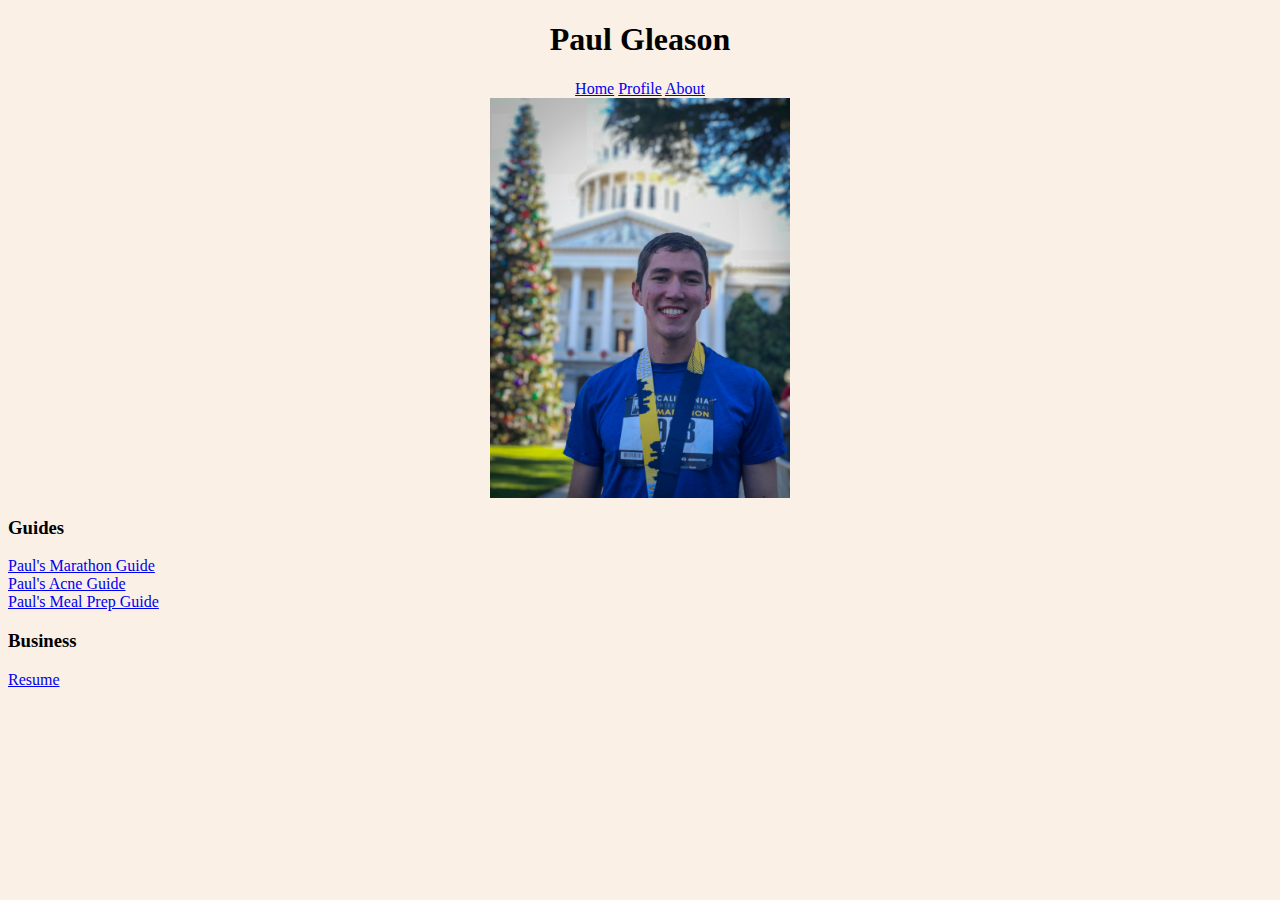
==== index.html @ b4029914 "Update index.html" ====
<!DOCTYPE html>
<html>
    <html>
        
    <head>
         
        <meta charset="utf-8">
        <meta http-equiv="X-UA-Compatible" content="IE=edge">
        <meta name="viewport" content="width=device-width, initial-scale=1">
        <link href="css/bootstrap.min.css" rel="stylesheet">
        <link href="css/bootstrap-theme.min.css" rel="stylesheet">
        <link href="css/mystyles.css" rel="stylesheet">
        
        
        
        <h1 align="center">Paul Gleason</h1>
        <div class="topnav" id="myTopnav" align="center">
            <a class="active" href="#home">Home</a>
            <a href="#contact">Profile</a>
            <a href="#about">About</a>
            </div>
        <div style="text-align: center;">
            <img src="images/profile2.jpg" alt="ProfPic" height="400" align="center">
            </div>
    
    </head>
        
   <body style="background-color: Linen;">
       
      <!-- Display the countdown timer in an element -->
       <center>
<p id="demo"></p>

<script>
// Set the date we're counting down to
var countDownDate = new Date("Sep 5, 2018 15:37:25").getTime();

// Update the count down every 1 second
var x = setInterval(function() {

  // Get todays date and time
  var now = new Date().getTime();

  // Find the distance between now an the count down date
  var distance = countDownDate - now;

  // Time calculations for days, hours, minutes and seconds
  var days = Math.floor(distance / (1000 * 60 * 60 * 24));
  var hours = Math.floor((distance % (1000 * 60 * 60 * 24)) / (1000 * 60 * 60));
  var minutes = Math.floor((distance % (1000 * 60 * 60)) / (1000 * 60));
  var seconds = Math.floor((distance % (1000 * 60)) / 1000);

  // Display the result in the element with id="demo"
  document.getElementById("demo").innerHTML = days + "d " + hours + "h "
  + minutes + "m " + seconds + "s ";

  // If the count down is finished, write some text 
  if (distance < 0) {
    clearInterval(x);
    document.getElementById("demo").innerHTML = "EXPIRED";
  }
}, 1000);
</script>
       </center>
     
       
       
       
       
        
         <div class="container">
            <div class="row">
                
                <div class="col-xs-12">
                    <h3>Guides</h3>
                </div>   
    
                <div class="col-xs-12">
                    <a href="guides/MarathonGuide.pdf" download>Paul's Marathon Guide</a>
                </div>
                <div class="col-xs-12">
                        <a href="guides/AcneGuide.pdf" download>Paul's Acne Guide</a>
                </div>
                <div class="col-xs-12">
                        <a href="guides/MealPrepGuide.pdf" download>Paul's Meal Prep Guide</a>
                </div>  
             </div>
        </div>
        <div class="container">
            <div class="row">
                <div class="col-xs-12">
                    <h3>Business</h3>
                </div> 
                <div class="col-xs-12">
                    <a href="projects/Resume.pdf" download>Resume</a>
                </div>
            </div>
        </div>
        <script src="https://ajax.googleapis.com/ajax/libs/jquery/1.11.3/jquery.min.js"></script>
        <!-- Include all compiled plugins (below), or include individual files as needed -->
        <script src="js/bootstrap.min.js"></script>
    </body>
</html>
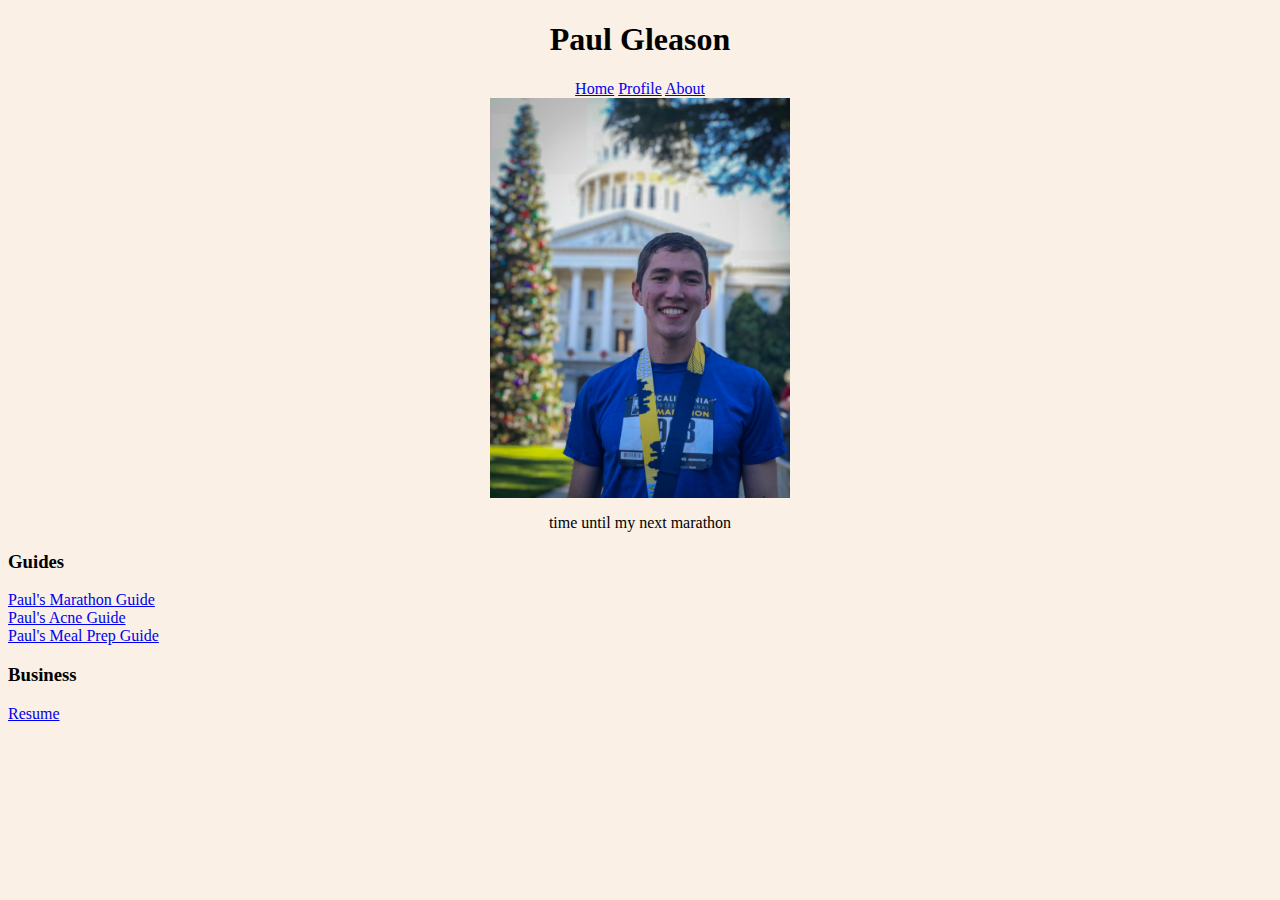
==== commit fee37839: "Update index.html" ====
--- a/index.html
+++ b/index.html
@@ -11,8 +11,6 @@
         <link href="css/bootstrap-theme.min.css" rel="stylesheet">
         <link href="css/mystyles.css" rel="stylesheet">
         
-        
-        
         <h1 align="center">Paul Gleason</h1>
         <div class="topnav" id="myTopnav" align="center">
             <a class="active" href="#home">Home</a>
@@ -22,18 +20,10 @@
         <div style="text-align: center;">
             <img src="images/profile2.jpg" alt="ProfPic" height="400" align="center">
             </div>
-    
-    </head>
         
-   <body style="background-color: Linen;">
-       
-      <!-- Display the countdown timer in an element -->
-       <center>
-<p id="demo"></p>
-
-<script>
+        <script>
 // Set the date we're counting down to
-var countDownDate = new Date("Sep 5, 2018 15:37:25").getTime();
+var countDownDate = new Date("May 27, 2018 06:00:00").getTime();
 
 // Update the count down every 1 second
 var x = setInterval(function() {
@@ -61,6 +51,15 @@
   }
 }, 1000);
 </script>
+    
+    </head>
+        
+   <body style="background-color: Linen;">
+       
+      <!-- Display the countdown timer in an element -->
+       <center>
+<p id="demo"></p>
+           <p>time until my next marathon</p>
        </center>
      
        
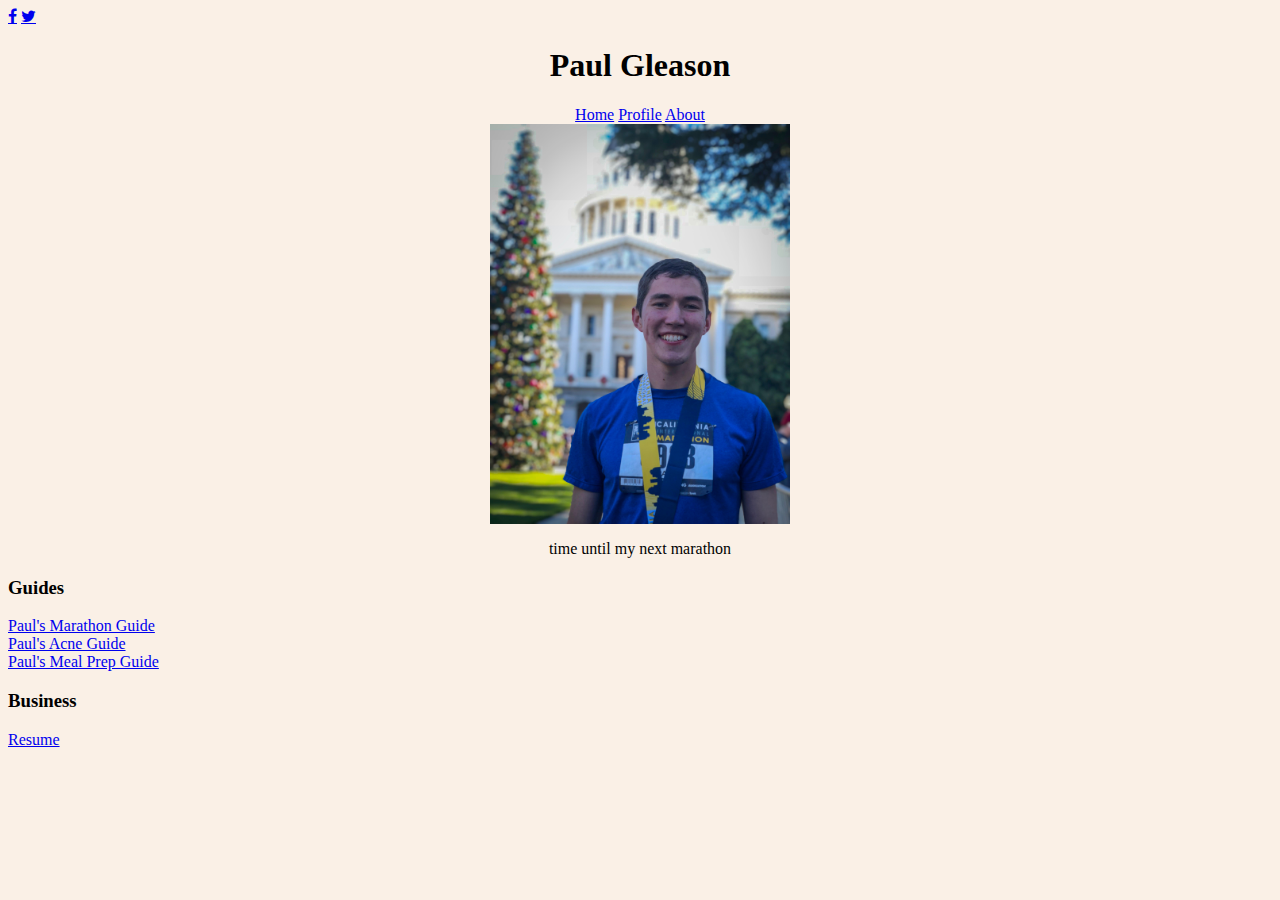
==== commit b7a32abd: "Update index.html" ====
--- a/index.html
+++ b/index.html
@@ -10,6 +10,13 @@
         <link href="css/bootstrap.min.css" rel="stylesheet">
         <link href="css/bootstrap-theme.min.css" rel="stylesheet">
         <link href="css/mystyles.css" rel="stylesheet">
+        <!-- Add icon library -->
+        <link rel="stylesheet" href="https://cdnjs.cloudflare.com/ajax/libs/font-awesome/4.7.0/css/font-awesome.min.css">
+
+        <!-- Add font awesome icons -->
+        <a href="#" class="fa fa-facebook"></a>
+        <a href="#" class="fa fa-twitter"></a>
+        
         
         <h1 align="center">Paul Gleason</h1>
         <div class="topnav" id="myTopnav" align="center">
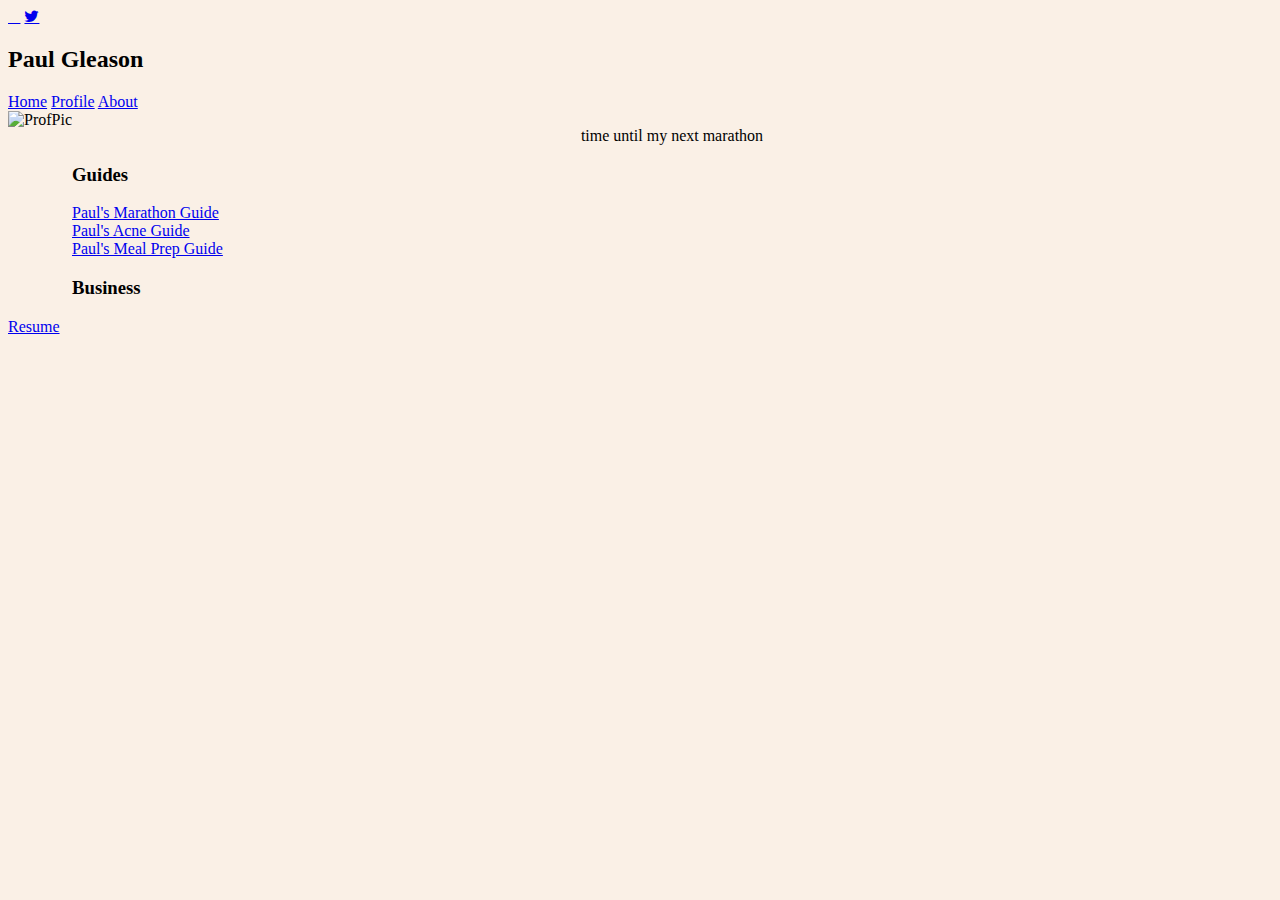
==== commit b2ad6bdf: "basic alignment of header" ====
--- a/index.html
+++ b/index.html
@@ -14,23 +14,23 @@
         <link rel="stylesheet" href="https://cdnjs.cloudflare.com/ajax/libs/font-awesome/4.7.0/css/font-awesome.min.css">
 
         <!-- Add font awesome icons -->
-        <a href="#" class="fa fa-facebook"></a>
-        <a href="#" class="fa fa-twitter"></a>
+        <a href="https://www.instagram.com/thepaulgleason/" class="fab fa-instagram"></a>
+        <a href="https://twitter.com/thepaulgleason" class="fa fa-twitter"></a>
         
         
-        <h1 align="center">Paul Gleason</h1>
-        <div class="topnav" id="myTopnav" align="center">
+        <h2 align="left">Paul Gleason</h1>
+        <div class="topnav" id="myTopnav" align="left">
             <a class="active" href="#home">Home</a>
             <a href="#contact">Profile</a>
             <a href="#about">About</a>
             </div>
         <div style="text-align: center;">
-            <img src="images/profile2.jpg" alt="ProfPic" height="400" align="center">
+            <img src="images/profileLinkedIn.jpg" alt="ProfPic" height="200" align="left">
             </div>
         
         <script>
 // Set the date we're counting down to
-var countDownDate = new Date("May 27, 2018 06:00:00").getTime();
+var countDownDate = new Date("December 8, 2019 07:00:00").getTime();
 
 // Update the count down every 1 second
 var x = setInterval(function() {
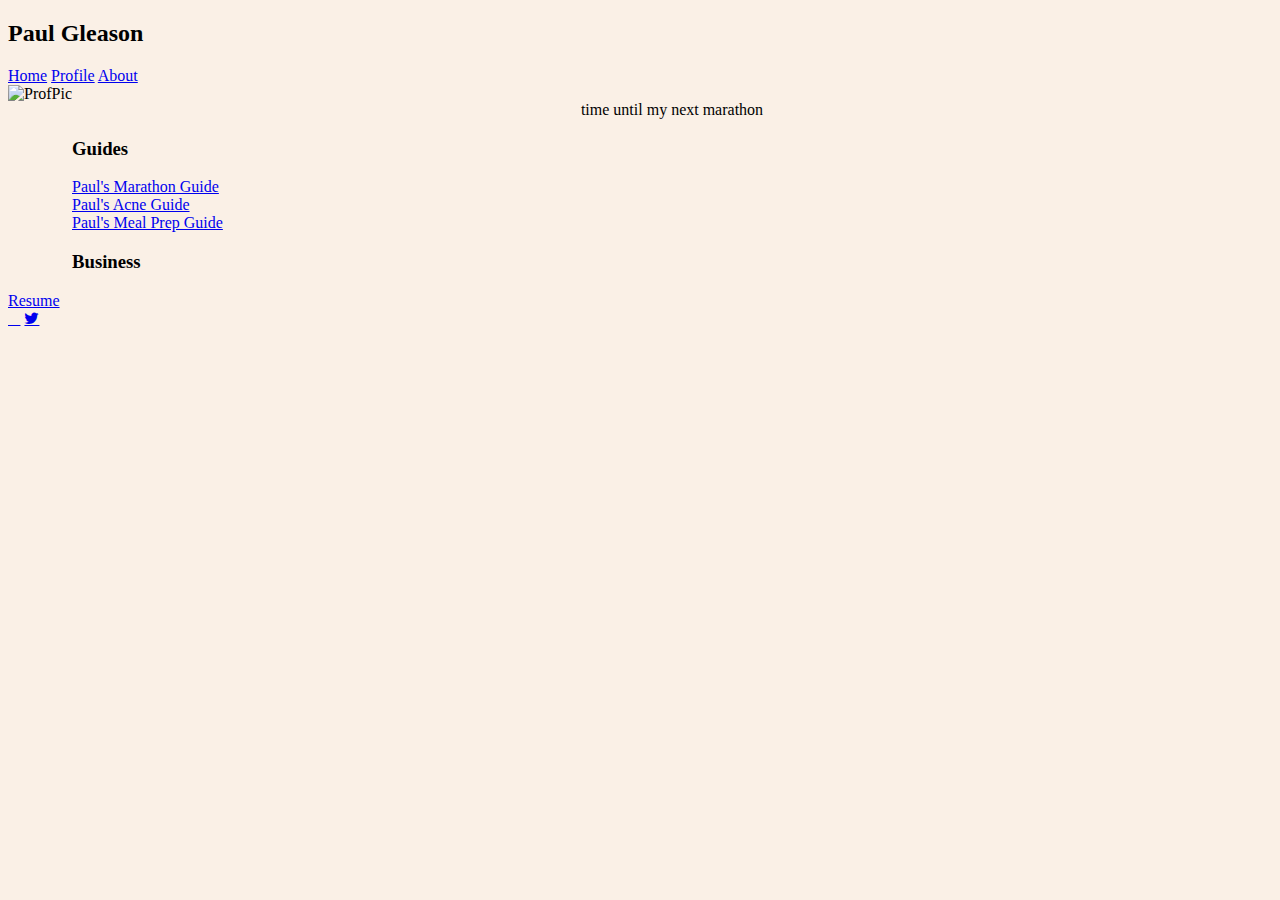
==== commit 498a6ad0: "changed location of marathon timer" ====
--- a/index.html
+++ b/index.html
@@ -12,14 +12,10 @@
         <link href="css/mystyles.css" rel="stylesheet">
         <!-- Add icon library -->
         <link rel="stylesheet" href="https://cdnjs.cloudflare.com/ajax/libs/font-awesome/4.7.0/css/font-awesome.min.css">
-
-        <!-- Add font awesome icons -->
-        <a href="https://www.instagram.com/thepaulgleason/" class="fab fa-instagram"></a>
-        <a href="https://twitter.com/thepaulgleason" class="fa fa-twitter"></a>
         
         
         <h2 align="left">Paul Gleason</h1>
-        <div class="topnav" id="myTopnav" align="left">
+        <div class="sidenav" id="mySidenav">
             <a class="active" href="#home">Home</a>
             <a href="#contact">Profile</a>
             <a href="#about">About</a>
@@ -28,7 +24,7 @@
             <img src="images/profileLinkedIn.jpg" alt="ProfPic" height="200" align="left">
             </div>
         
-        <script>
+        <script style="text-align: left">
 // Set the date we're counting down to
 var countDownDate = new Date("December 8, 2019 07:00:00").getTime();
 
@@ -68,12 +64,7 @@
 <p id="demo"></p>
            <p>time until my next marathon</p>
        </center>
-     
-       
-       
-       
-       
-        
+  
          <div class="container">
             <div class="row">
                 
@@ -102,6 +93,11 @@
                 </div>
             </div>
         </div>
+
+        <!-- Add font awesome icons -->
+        <a href="https://www.instagram.com/thepaulgleason/" class="fab fa-instagram"></a>
+        <a href="https://twitter.com/thepaulgleason" class="fa fa-twitter"></a>
+
         <script src="https://ajax.googleapis.com/ajax/libs/jquery/1.11.3/jquery.min.js"></script>
         <!-- Include all compiled plugins (below), or include individual files as needed -->
         <script src="js/bootstrap.min.js"></script>
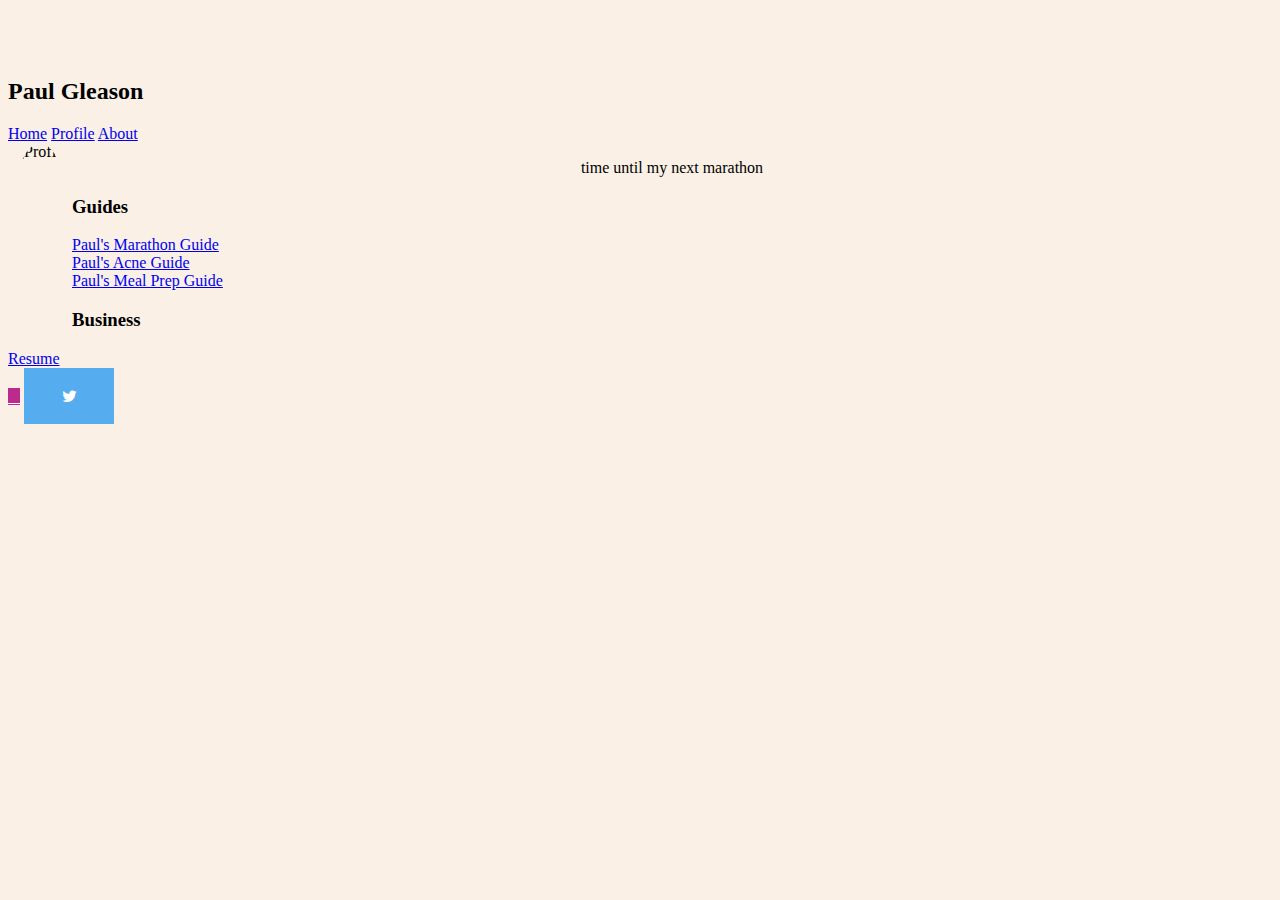
==== commit 819e6c47: "changed instagram icon, moved location of marathonCountDown, background color" ====
--- a/index.html
+++ b/index.html
@@ -23,37 +23,7 @@
         <div style="text-align: center;">
             <img src="images/profileLinkedIn.jpg" alt="ProfPic" height="200" align="left">
             </div>
-        
-        <script style="text-align: left">
-// Set the date we're counting down to
-var countDownDate = new Date("December 8, 2019 07:00:00").getTime();
-
-// Update the count down every 1 second
-var x = setInterval(function() {
-
-  // Get todays date and time
-  var now = new Date().getTime();
-
-  // Find the distance between now an the count down date
-  var distance = countDownDate - now;
-
-  // Time calculations for days, hours, minutes and seconds
-  var days = Math.floor(distance / (1000 * 60 * 60 * 24));
-  var hours = Math.floor((distance % (1000 * 60 * 60 * 24)) / (1000 * 60 * 60));
-  var minutes = Math.floor((distance % (1000 * 60 * 60)) / (1000 * 60));
-  var seconds = Math.floor((distance % (1000 * 60)) / 1000);
-
-  // Display the result in the element with id="demo"
-  document.getElementById("demo").innerHTML = days + "d " + hours + "h "
-  + minutes + "m " + seconds + "s ";
-
-  // If the count down is finished, write some text 
-  if (distance < 0) {
-    clearInterval(x);
-    document.getElementById("demo").innerHTML = "EXPIRED";
-  }
-}, 1000);
-</script>
+        <script src= "js/marathonCountDown.js" style="text-align: left"></script>
     
     </head>
         
--- a/css/mystyles.css
+++ b/css/mystyles.css
@@ -0,0 +1,101 @@
+img {
+    border-radius: 50%
+}
+
+.row-header{
+    margin:0px auto;
+    padding:0px auto;
+}
+
+.row-content {
+    margin:0px auto;
+    padding: 50px 0px 50px 0px;
+    border-bottom: 1px ridge;
+    min-height:400px;
+}
+
+.row-footer{
+    background-color: #AfAfAf;
+    margin:0px auto;
+    padding: 20px 0px 20px 0px;
+}
+
+.jumbotron {
+    padding:70px 30px 70px 30px;
+    margin:0px auto;
+    background: #7986CB ;
+    color:white;
+}
+
+address{
+    font-size:80%;
+    margin:0px;
+    color:#0f0f0f;
+}
+
+body{
+    padding:50px 0px 0px 0px;
+    z-index:0;
+}
+
+.navbar-inverse {
+     background: #303F9F;
+}
+
+.navbar-inverse .navbar-nav > .active > a,
+.navbar-inverse .navbar-nav > .active > a:hover,
+.navbar-inverse .navbar-nav > .active > a:focus {
+    color: #fff;
+    background: #1A237E;s
+}
+
+.navbar-inverse .navbar-nav > .open > a,
+ .navbar-inverse .navbar-nav > .open > a:hover,
+ .navbar-inverse .navbar-nav > .open > a:focus {
+    color: #fff;
+    background: #1A237E;
+}
+
+.navbar-inverse .navbar-nav .open .dropdown-menu> li> a,
+.navbar-inverse .navbar-nav .open .dropdown-menu {
+    background-color: #303F9F;
+    color:#eeeeee;
+}
+
+.navbar-inverse .navbar-nav .open .dropdown-menu> li> a:hover {
+    color:#000000;
+}
+
+ul {
+    list-style-type: none;
+    margin: 0;
+    padding: 0;
+}
+
+/* Style all font awesome icons */
+.fa {
+    padding: 20px;
+    font-size: 30px;
+    width: 50px;
+    text-align: center;
+    text-decoration: none;
+}
+
+/* Add a hover effect if you want */
+.fa:hover {
+    opacity: 0.7;
+}
+
+/* Set a specific color for each brand */
+
+/*Instagram */
+.fa-instagram {
+    background: #bc2a8d;
+    color: white;
+}
+
+/* Twitter */
+.fa-twitter {
+    background: #55ACEE;
+    color: white;
+}
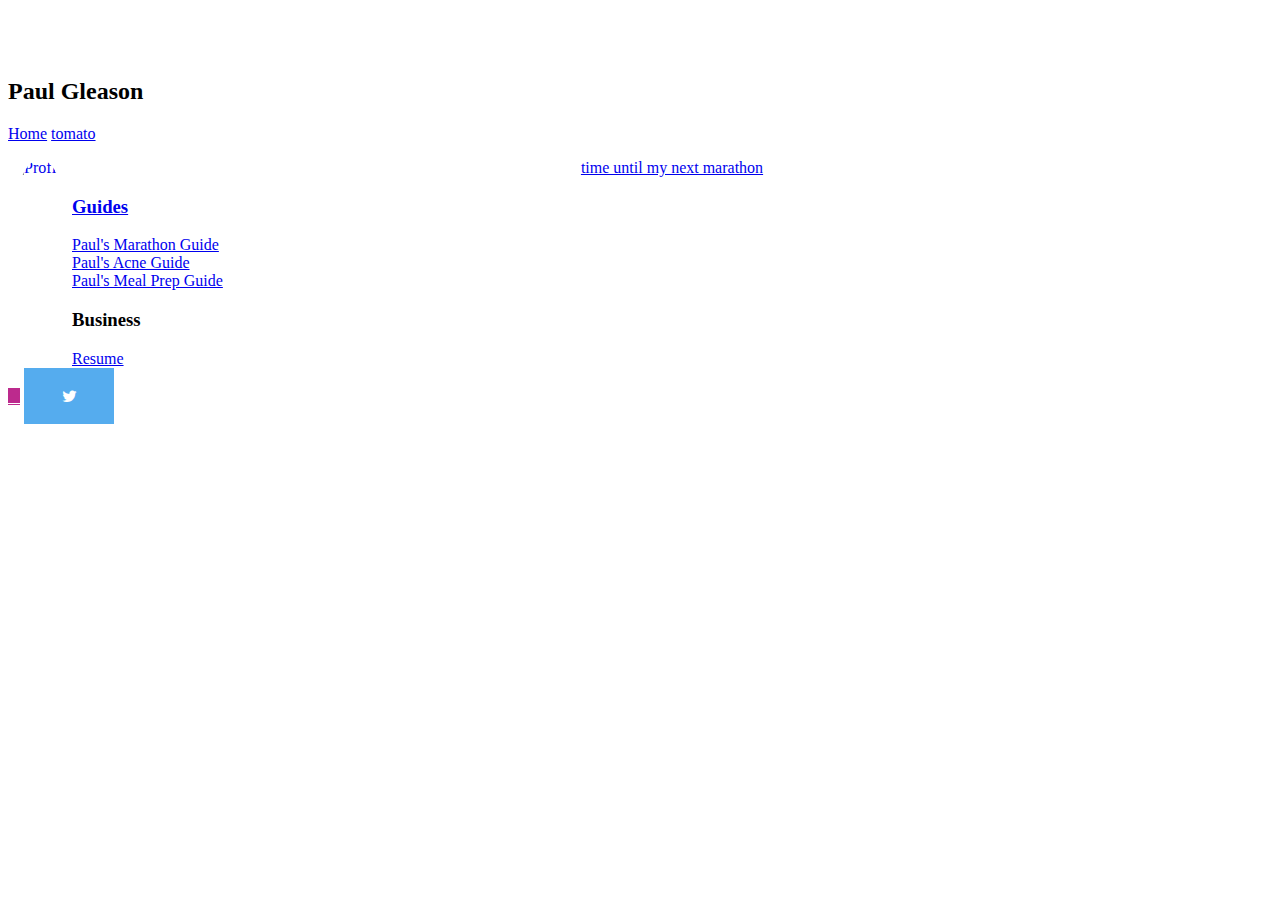
==== commit 29ecafc7: "changed links, added new webpage for focusTomato" ====
--- a/index.html
+++ b/index.html
@@ -12,26 +12,22 @@
         <link href="css/mystyles.css" rel="stylesheet">
         <!-- Add icon library -->
         <link rel="stylesheet" href="https://cdnjs.cloudflare.com/ajax/libs/font-awesome/4.7.0/css/font-awesome.min.css">
-        
-        
         <h2 align="left">Paul Gleason</h1>
         <div class="sidenav" id="mySidenav">
-            <a class="active" href="#home">Home</a>
-            <a href="#contact">Profile</a>
-            <a href="#about">About</a>
+            <a class="active" href="thepaulgleason.github.io/index.html">Home</a>
+            <a class="active" href="thepaulgleason.github.io/focusTomato.html">tomato
             </div>
         <div style="text-align: center;">
             <img src="images/profileLinkedIn.jpg" alt="ProfPic" height="200" align="left">
             </div>
         <script src= "js/marathonCountDown.js" style="text-align: left"></script>
-    
     </head>
         
-   <body style="background-color: Linen;">
+   <body style="background-color: White;">
        
       <!-- Display the countdown timer in an element -->
        <center>
-<p id="demo"></p>
+        <p id="demo"></p>
            <p>time until my next marathon</p>
        </center>
   
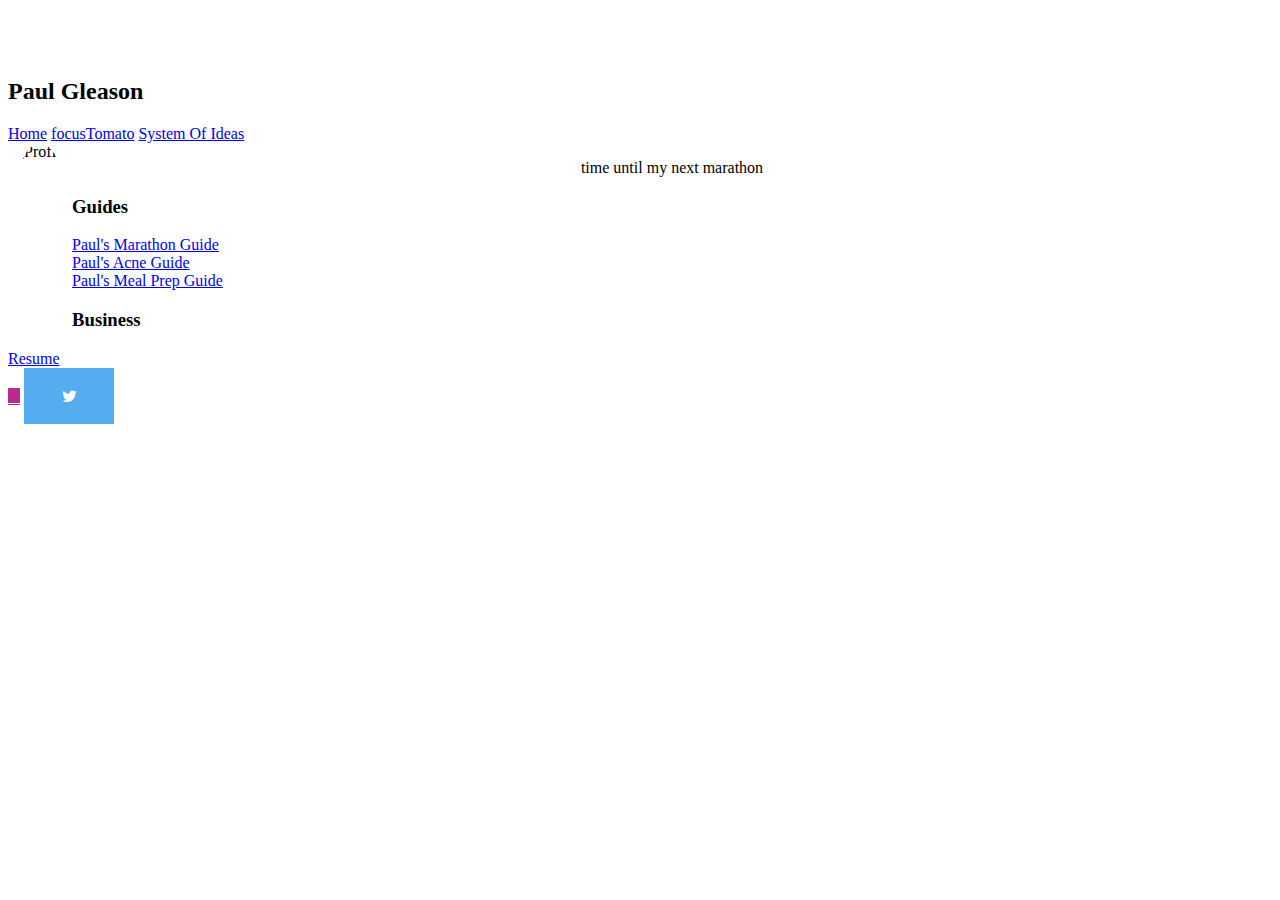
==== commit ef6c8c95: "changed the index to include zcole's code" ====
--- a/index.html
+++ b/index.html
@@ -7,15 +7,18 @@
         <meta charset="utf-8">
         <meta http-equiv="X-UA-Compatible" content="IE=edge">
         <meta name="viewport" content="width=device-width, initial-scale=1">
-        <link href="css/bootstrap.min.css" rel="stylesheet">
-        <link href="css/bootstrap-theme.min.css" rel="stylesheet">
+        <link rel="stylesheet" href="http://zcole.me/css/reset.css">
+  <link rel="stylesheet" href="http://zcole.me/css/simple-grid.css">
+  <link rel="stylesheet" href="http://zcole.me/css/zcoleme.css">
+       
         <link href="css/mystyles.css" rel="stylesheet">
         <!-- Add icon library -->
         <link rel="stylesheet" href="https://cdnjs.cloudflare.com/ajax/libs/font-awesome/4.7.0/css/font-awesome.min.css">
         <h2 align="left">Paul Gleason</h1>
         <div class="sidenav" id="mySidenav">
-            <a class="active" href="thepaulgleason.github.io/index.html">Home</a>
-            <a class="active" href="thepaulgleason.github.io/focusTomato.html">tomato
+            <a class="active" href="index.html">Home</a>
+            <a class="active" href="focusTomato.html">focusTomato</a>
+            <a class="active" href="systemOfIdeas.html">System Of Ideas</a> 
             </div>
         <div style="text-align: center;">
             <img src="images/profileLinkedIn.jpg" alt="ProfPic" height="200" align="left">
